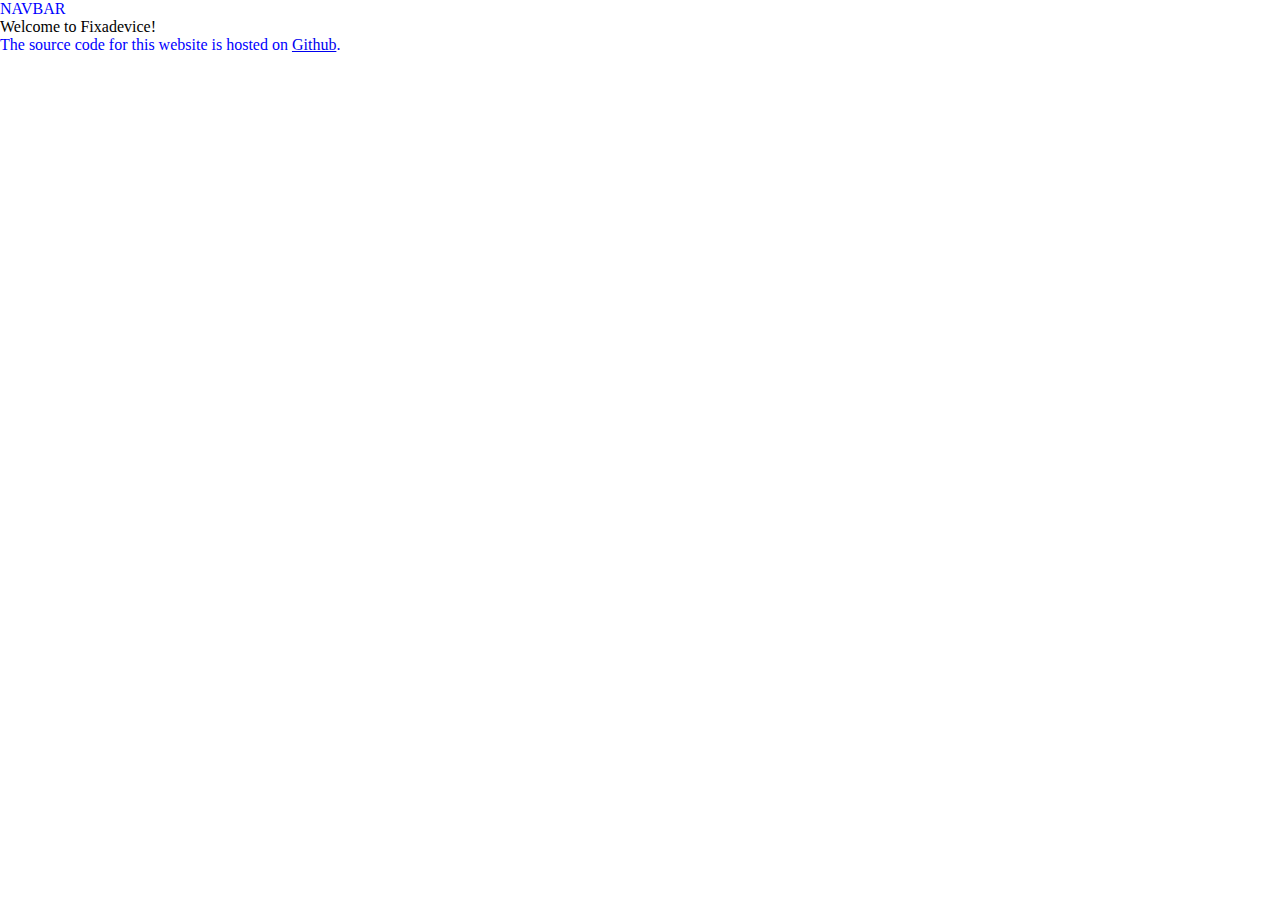
==== index.html @ 3c82136e "init commit" ====
<!DOCTYPE html>
<html lang="en" dir="ltr">

<head>
    <link rel="stylesheet" href="https://stackpath.bootstrapcdn.com/bootstrap/4.1.3/css/bootstrap.min.css" integrity="sha384-MCw98/SFnGE8fJT3GXwEOngsV7Zt27NXFoaoApmYm81iuXoPkFOJwJ8ERdknLPMO" crossorigin="anonymous">
    <link rel="stylesheet" href="/css/index.css" />
    <script src="https://ajax.googleapis.com/ajax/libs/jquery/3.2.1/jquery.min.js"></script>
    <script src="https://cdnjs.cloudflare.com/ajax/libs/popper.js/1.14.3/umd/popper.min.js" integrity="sha384-ZMP7rVo3mIykV+2+9J3UJ46jBk0WLaUAdn689aCwoqbBJiSnjAK/l8WvCWPIPm49" crossorigin="anonymous"></script>
    <script src="https://stackpath.bootstrapcdn.com/bootstrap/4.1.3/js/bootstrap.min.js" integrity="sha384-ChfqqxuZUCnJSK3+MXmPNIyE6ZbWh2IMqE241rYiqJxyMiZ6OW/JmZQ5stwEULTy" crossorigin="anonymous"></script>
    <script>
        $(document).ready(function() {
            $('#var-navbar').load("/pages/navbar.html");
            $('#var-footer').load("/pages/footer.html");
        });
    </script>
    <meta name="viewport" content="width=device-width, intial-scale-1.0">
    <meta charset="utf-8">
    <title>Fixadevice.com - Quality Cell Phone Repair</title>
</head>

<body>
    <div id="var-navbar"></div>

    Welcome to Fixadevice!

    <div id="var-footer"></div>
</body>

</html>
---- css/index.css ----
* {
    margin: 0;
    padding: 0;
    box-sizing: border-box;
}

#var-navbar, #var-footer {
    color: blue !important;
}
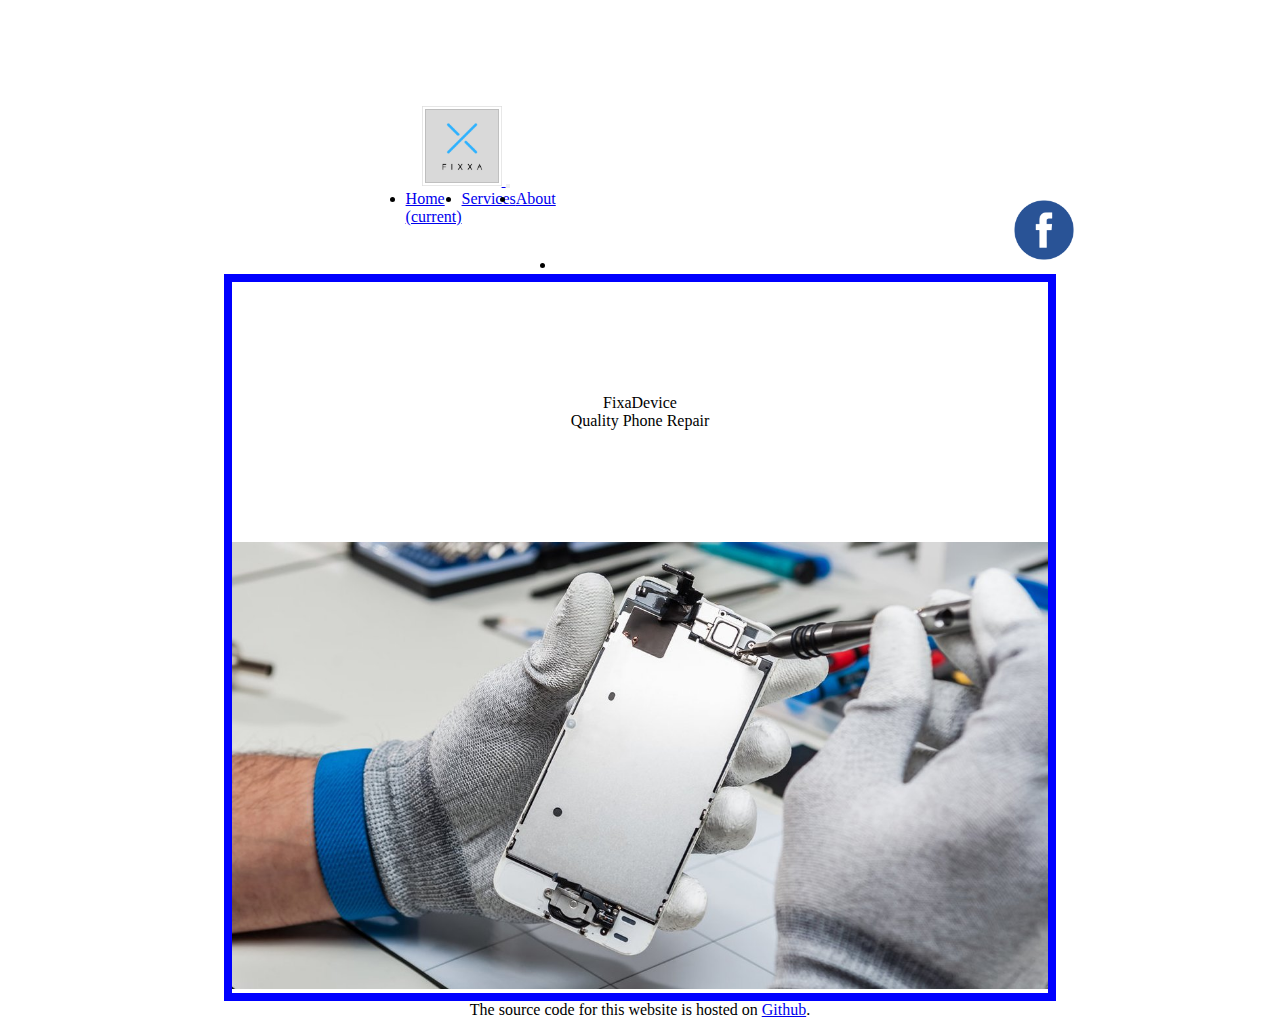
==== commit 365734d2: "bla" ====
--- a/index.html
+++ b/index.html
@@ -19,11 +19,19 @@
 </head>
 
 <body>
-    <div id="var-navbar"></div>
-
-    Welcome to Fixadevice!
-
-    <div id="var-footer"></div>
+    <div class="page">
+        <div id="var-navbar"></div>
+        <div class="content">
+            <div class="main-image-text">
+                <div class="main-image-text-p"><p>FixaDevice</p></div>
+                <div class="main-image-text-p">Quality Phone Repair</div>
+            </div>
+            <div class="main-image-div">
+                <img id="main-image" src="/images/back-of-screen-gloves.jpg" alt="phone being repaired">
+            </div>
+        </div>
+        <div id="var-footer"></div>
+    </div>
 </body>
 
 </html>--- a/css/index.css
+++ b/css/index.css
@@ -4,6 +4,80 @@
     box-sizing: border-box;
 }
 
-#var-navbar, #var-footer {
-    color: blue !important;
-}+@media only screen and (min-width: 481px){
+    #facebook-icon-container {
+        padding-left: 28rem;
+    }
+    
+    .navbar {
+        padding-left: 17.5% !important;
+        padding-right: 17.5% !important;
+    }
+
+    .navbar-brand {
+        margin-left: 16px;
+    }
+}
+
+#navbar-brand-logo {
+    height: 5rem;
+    width: 5rem;
+}
+
+.navbar-nav {
+    width: 100%;
+    display: flex !important;
+}
+
+.nav-link:hover {
+    color: #2EB2FF !important;
+}
+
+/* moves body below fixed navbar */
+body {
+    padding-top: 6.625rem;
+}
+
+.page {
+    display: flex;
+    align-items: center;
+    width: 100vw;
+    flex-direction: column;
+}
+
+.content {
+    width: 65%;
+    border: 8px, solid, blue;
+    display: flex;
+    align-items: center;
+    flex-direction: column;
+}
+
+.main-image-div {
+    height: auto;
+    width: 100%;
+}
+
+#main-image {
+    width: 100%;
+}
+
+#facebook-icon-image {
+    width: 5rem;
+    height: 5rem;
+    padding: 0 !important;
+}
+
+.main-image-text {
+    padding-top: 7rem;
+    padding-bottom: 7rem;
+    display: flex;
+    flex-direction: column;
+    justify-content: space-between;
+    align-items: center;
+}
+
+.main-image-text-p {
+    font-weight: 300;
+}
+
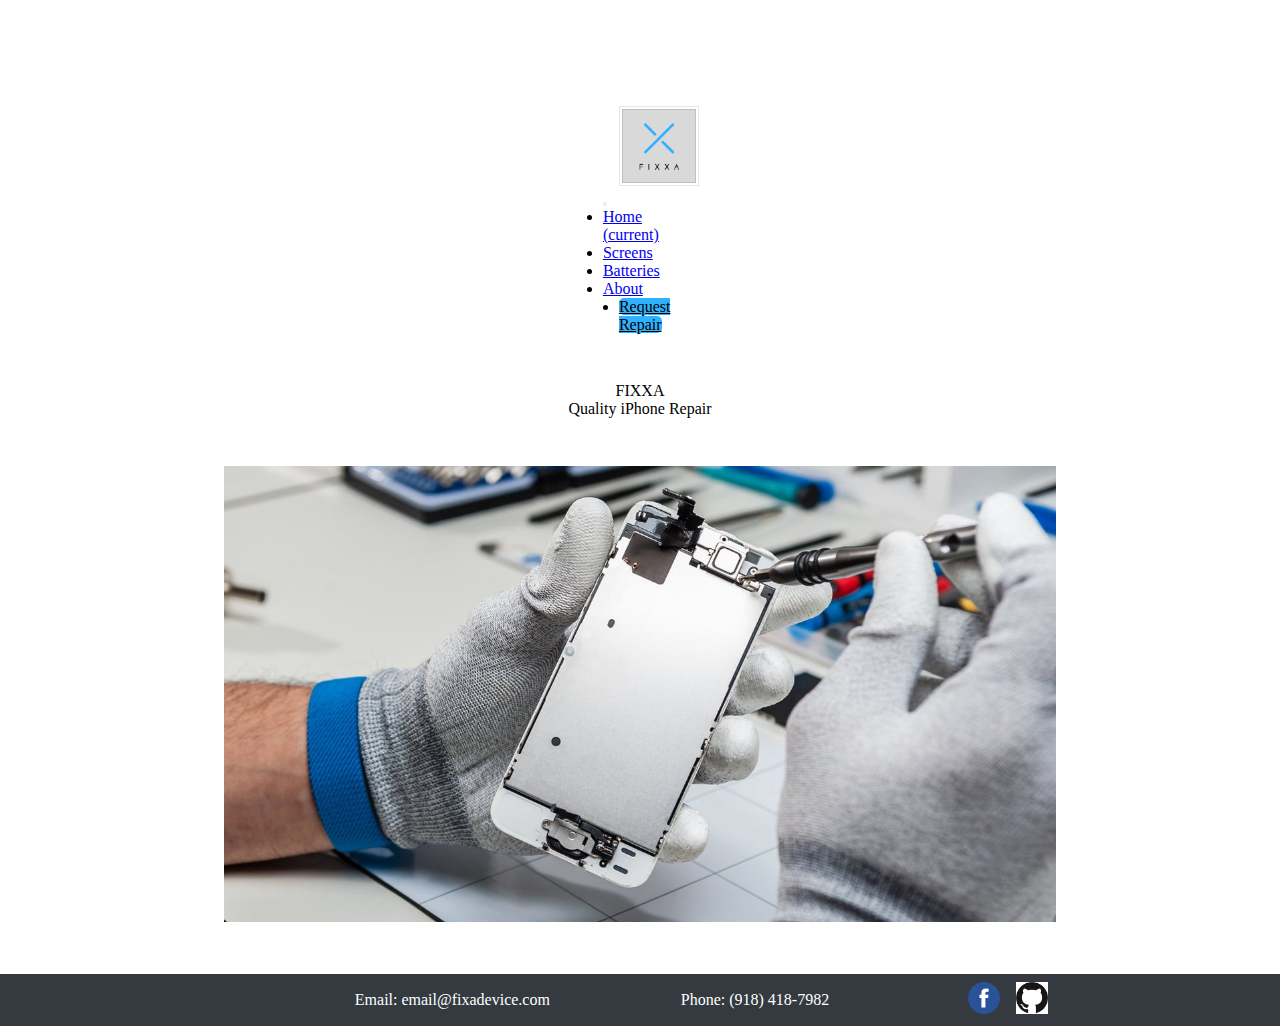
==== commit 22b83f1c: "footer isn't done" ====
--- a/index.html
+++ b/index.html
@@ -15,16 +15,16 @@
     </script>
     <meta name="viewport" content="width=device-width, intial-scale-1.0">
     <meta charset="utf-8">
-    <title>Fixadevice.com - Quality Cell Phone Repair</title>
+    <title>FIXXA - Quality iPhone Repair</title>
 </head>
 
 <body>
     <div class="page">
         <div id="var-navbar"></div>
-        <div class="content">
+        <div class="page-content">
             <div class="main-image-text">
-                <div class="main-image-text-p"><p>FixaDevice</p></div>
-                <div class="main-image-text-p">Quality Phone Repair</div>
+                <div class="main-image-text-p"><p>FIXXA</p></div>
+                <div class="main-image-text-p">Quality iPhone Repair</div>
             </div>
             <div class="main-image-div">
                 <img id="main-image" src="/images/back-of-screen-gloves.jpg" alt="phone being repaired">
--- a/css/index.css
+++ b/css/index.css
@@ -4,11 +4,12 @@
     box-sizing: border-box;
 }
 
+#family-photo, #screen-photo, #battery-photo {
+    width: 100%;
+    padding-bottom: 2rem;
+}
+
 @media only screen and (min-width: 481px){
-    #facebook-icon-container {
-        padding-left: 28rem;
-    }
-    
     .navbar {
         padding-left: 17.5% !important;
         padding-right: 17.5% !important;
@@ -17,6 +18,22 @@
     .navbar-brand {
         margin-left: 16px;
     }
+
+    #family-photo, #screen-photo, #battery-photo {
+        width: 60%;
+        padding-bottom: 2rem;
+    }
+
+    .navbar-nav {
+        flex-direction: row !important;
+        width: 100%;
+        align-items: baseline !important;
+        justify-content: flex-end !important;
+    }
+
+    #request-repair-button-container {
+        margin-left: 1rem !important;
+    }
 }
 
 #navbar-brand-logo {
@@ -24,13 +41,22 @@
     width: 5rem;
 }
 
-.navbar-nav {
-    width: 100%;
-    display: flex !important;
+.nav-link:hover {
+    color: #2EB2FF !important;
 }
 
-.nav-link:hover {
-    color: #2EB2FF !important;
+#request-repair-button {
+    /* border: 1px solid grey; */
+    border-radius: 5px;
+    background-color: #2EB2FF;
+    color: black;
+    width: 100% !important;
+    text-align: center !important;
+}
+
+#request-repair-button:hover {
+    background-color: grey;
+    color: black !important;
 }
 
 /* moves body below fixed navbar */
@@ -45,9 +71,10 @@
     flex-direction: column;
 }
 
-.content {
+.page-content {
+    padding-top: 3rem;
+    padding-bottom: 3rem;
     width: 65%;
-    border: 8px, solid, blue;
     display: flex;
     align-items: center;
     flex-direction: column;
@@ -62,15 +89,15 @@
     width: 100%;
 }
 
-#facebook-icon-image {
-    width: 5rem;
-    height: 5rem;
-    padding: 0 !important;
+#facebook-icon, #github-icon {
+    width: 3rem;
+    height: 3rem;
+    padding: .5rem;
 }
 
 .main-image-text {
-    padding-top: 7rem;
-    padding-bottom: 7rem;
+    /* padding-top: 7rem; */
+    padding-bottom: 3rem;
     display: flex;
     flex-direction: column;
     justify-content: space-between;
@@ -81,3 +108,46 @@
     font-weight: 300;
 }
 
+.info-container {
+    display: flex;
+    align-items: center;
+    flex-direction: column;
+}
+
+.footer-container {
+    display: flex;
+    flex-direction: row;
+    justify-content: center;
+    align-items: center;
+    width: 100vw;
+    background-color: #343a40;
+}
+
+.footer-content {
+    display: flex;
+    flex-direction: row;
+    justify-content: space-between;
+    align-items: center;
+    width: 65%;
+}
+
+#contact-info {
+    display: flex;
+    flex-direction: row;
+    justify-content: space-evenly;
+    align-items: center;
+    width: 100%;
+}
+
+#footer-icons {
+    display: flex;
+    flex-direction: row;
+    align-items: center;
+    justify-content: center;
+    height: 100%;
+}
+
+#contact-info {
+    height: 100%;
+    color: white;
+}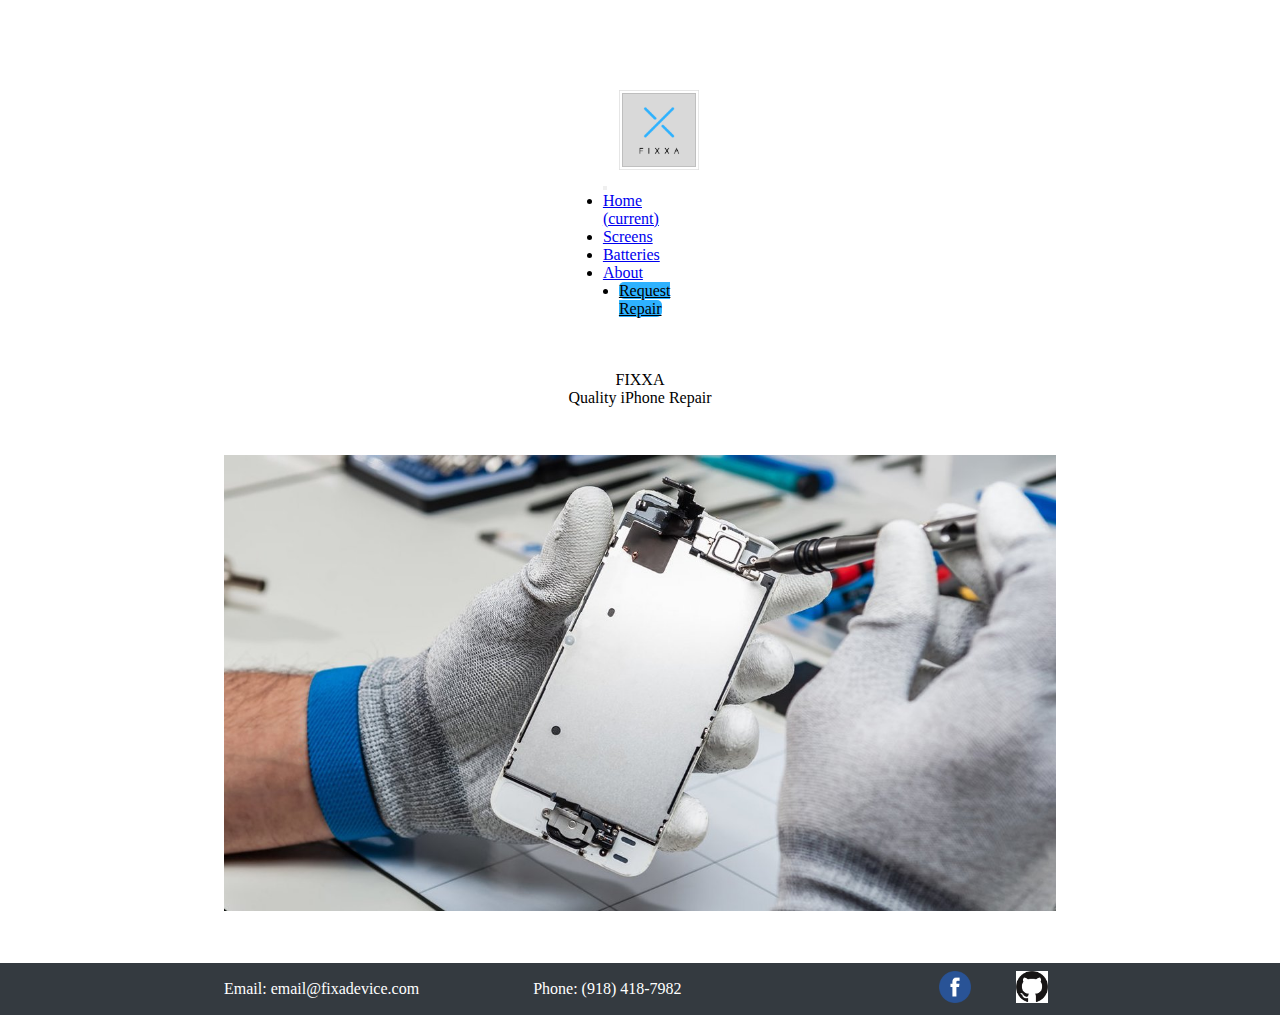
==== commit b24d25fb: "done with 1st draft" ====
--- a/index.html
+++ b/index.html
@@ -31,6 +31,7 @@
             </div>
         </div>
         <div id="var-footer"></div>
+        <!-- <div id="test">TEST</div> -->
     </div>
 </body>
 
--- a/css/index.css
+++ b/css/index.css
@@ -4,15 +4,35 @@
     box-sizing: border-box;
 }
 
+body {
+    max-width: 100%;
+}
+
 #family-photo, #screen-photo, #battery-photo {
     width: 100%;
     padding-bottom: 2rem;
 }
 
+#var-footer {
+    margin-top: auto;
+    margin-bottom: 0;
+}
+
+#test {
+    border: 5px solid red;
+    margin-top: 100%;
+    margin-bottom: 0;
+}
+
 @media only screen and (min-width: 481px){
+    body {
+        padding-top: 5.6rem;
+    }
+
     .navbar {
-        padding-left: 17.5% !important;
-        padding-right: 17.5% !important;
+        padding: 0 17.5% 0 17.5% !important;
+        flex-direction: row !important;
+        align-items: flex-end !important;
     }
 
     .navbar-brand {
@@ -24,15 +44,59 @@
         padding-bottom: 2rem;
     }
 
+    #navbarNav {
+        padding-bottom: .3125rem !important;
+    }
+
+    .page {
+        min-height: calc(100vh - 5.625rem);
+    }
+
     .navbar-nav {
         flex-direction: row !important;
         width: 100%;
-        align-items: baseline !important;
         justify-content: flex-end !important;
+        align-items: flex-end;
     }
 
     #request-repair-button-container {
         margin-left: 1rem !important;
+    }
+
+    .footer-container {
+        display: flex;
+        flex-direction: row;
+        justify-content: center;
+        align-items: center;
+        width: 100vw;
+        background-color: #343a40;
+    }
+    
+    .footer-content {
+        display: flex;
+        flex-direction: row;
+        justify-content: space-between;
+        align-items: center;
+        width: 65%;
+    }
+    
+    .footer-contact-info {
+        display: flex;
+        flex-direction: row;
+        justify-content: space-between;
+        align-items: center;
+        width: 55%;
+        height: 100%;
+        color: white;
+    }
+    
+    .footer-icons {
+        display: flex;
+        flex-direction: row;
+        align-items: center;
+        justify-content: space-between;
+        height: 100%;
+        width: 15%;
     }
 }
 
@@ -59,16 +123,12 @@
     color: black !important;
 }
 
-/* moves body below fixed navbar */
-body {
-    padding-top: 6.625rem;
-}
-
 .page {
     display: flex;
     align-items: center;
-    width: 100vw;
-    flex-direction: column;
+    width: 100%;
+    flex-direction: column;
+    height: auto;
 }
 
 .page-content {
@@ -114,40 +174,47 @@
     flex-direction: column;
 }
 
-.footer-container {
-    display: flex;
-    flex-direction: row;
-    justify-content: center;
-    align-items: center;
-    width: 100vw;
-    background-color: #343a40;
-}
-
-.footer-content {
-    display: flex;
-    flex-direction: row;
-    justify-content: space-between;
-    align-items: center;
-    width: 65%;
-}
-
-#contact-info {
-    display: flex;
-    flex-direction: row;
-    justify-content: space-evenly;
-    align-items: center;
-    width: 100%;
-}
-
-#footer-icons {
-    display: flex;
-    flex-direction: row;
-    align-items: center;
-    justify-content: center;
-    height: 100%;
-}
-
-#contact-info {
-    height: 100%;
-    color: white;
+@media only screen and (max-width: 480px) {
+    body {
+        padding-top: 6.625rem;
+    }
+
+    .page {
+        min-height: calc(100vh - 6.625rem);
+    }
+
+    .footer-container {
+        width: 100vw;
+        background-color: #343a40;
+    }
+    
+    .footer-content {
+        display: flex;
+        flex-direction: row;
+        justify-content: space-between;
+        align-items: center;
+    }
+    
+    .footer-contact-info {
+        display: flex;
+        flex-direction: column;
+        justify-content: space-evenly;
+        align-items: left;
+        height: auto;
+        color: white;
+        background-color: #343a40;
+        padding: .25rem;
+    }
+    
+    .footer-icons {
+        display: flex;
+        flex-direction: row;
+        align-items: center;
+        justify-content: space-between;
+        height: 100%;
+    }
+}
+
+.var-footer {
+    width: 100%;
 }